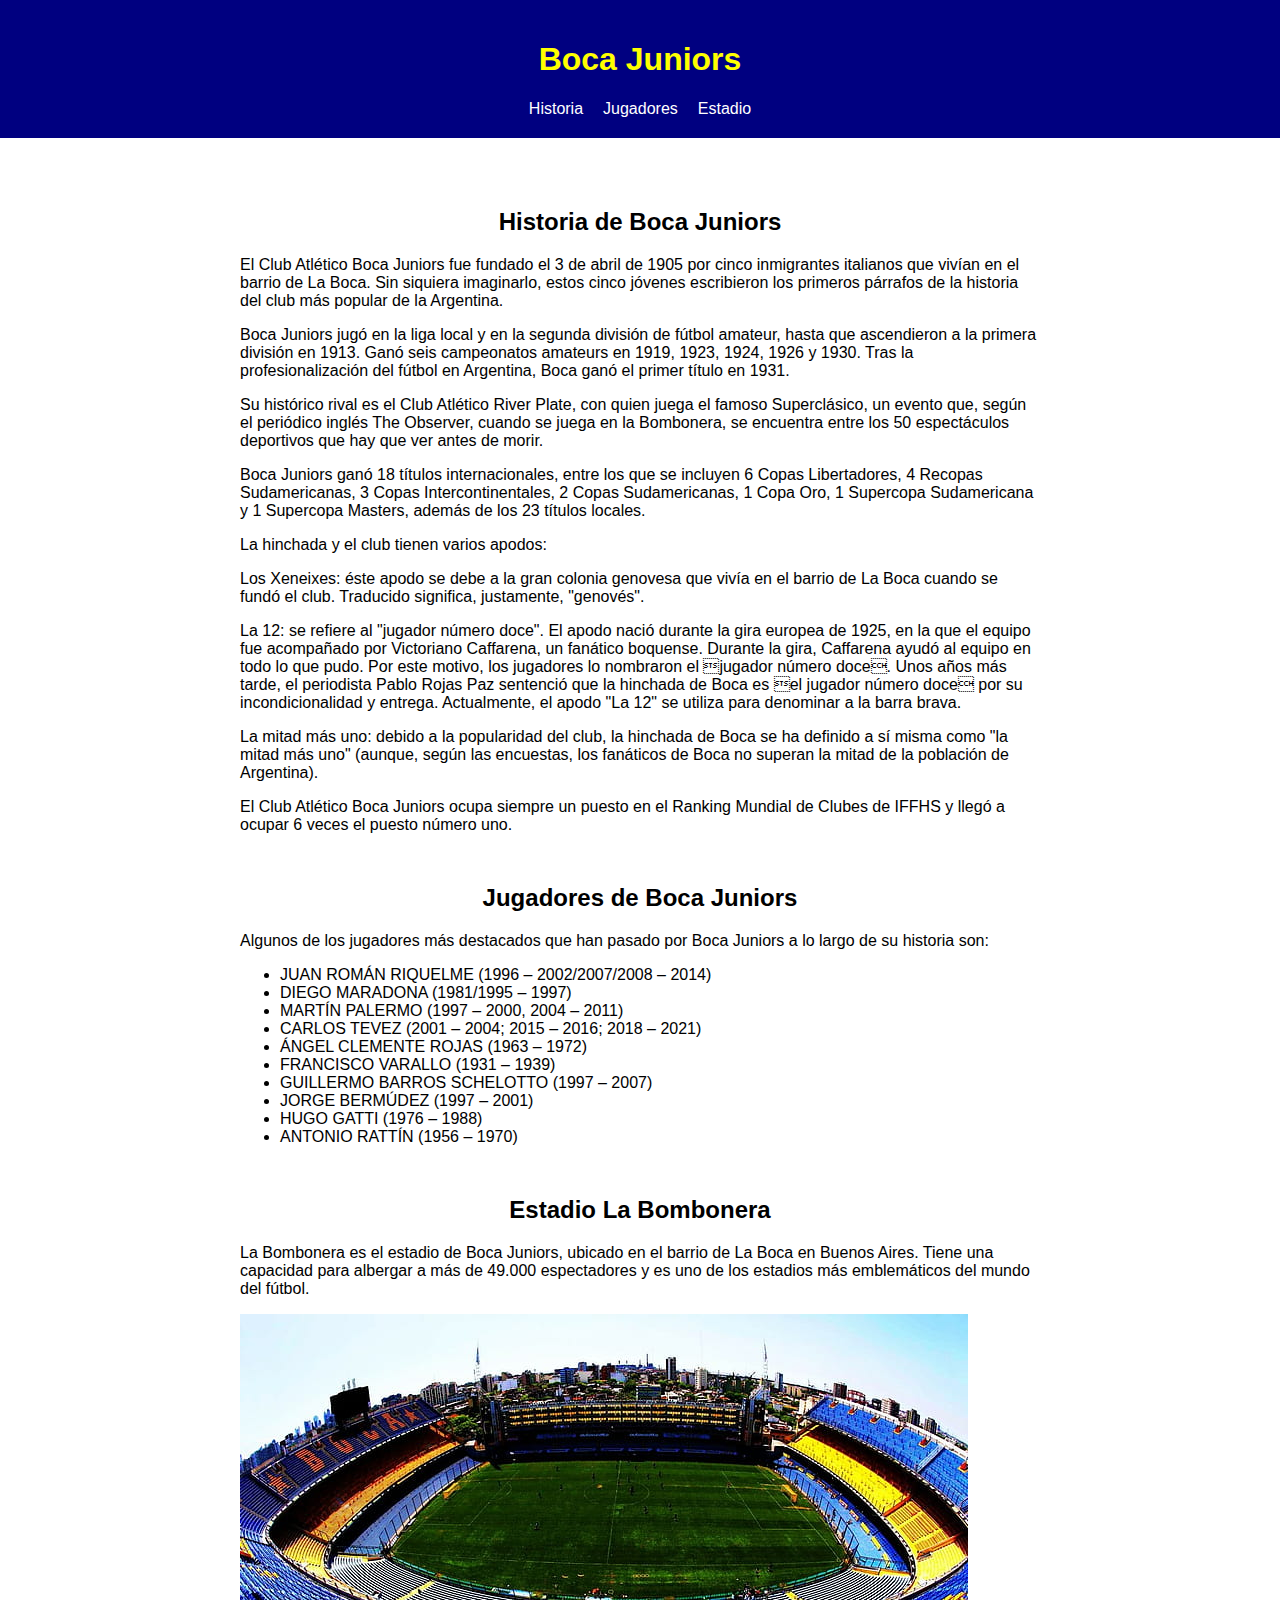
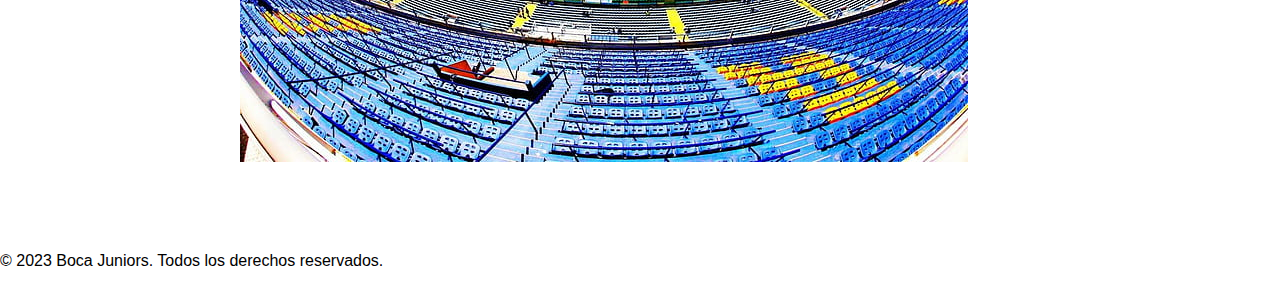
==== html/index.html @ 3c82a79b "fase1" ====
<!DOCTYPE html>
<html lang="es">
<head>
    <meta charset="UTF-8">
    <meta http-equiv="X-UA-Compatible" content="IE=edge">
    <meta name="viewport" content="width=device-width, initial-scale=1.0">
	<title>Boca Juniors</title>
	<link rel="stylesheet" type="text/css" href="../css/styles.css">
</head>
<body>
	<header>
		<h1>Boca Juniors</h1>
		<nav>
			<ul>
				<li><a href="#historia">Historia</a></li>
				<li><a href="#jugadores">Jugadores</a></li>
				<li><a href="#estadio">Estadio</a></li>
			</ul>
		</nav>
	</header>
	
	<main>
		<section id="historia">
			<h2>Historia de Boca Juniors</h2>
			<p>El Club Atlético Boca Juniors fue fundado el 3 de abril de 1905 por cinco inmigrantes italianos que vivían en el barrio de La Boca. Sin siquiera imaginarlo, estos cinco jóvenes escribieron los primeros párrafos de la historia del club más popular de la Argentina.</p>
			<p>Boca Juniors jugó en la liga local y en la segunda división de fútbol amateur, hasta que ascendieron a la primera división en 1913. Ganó seis campeonatos amateurs en 1919, 1923, 1924, 1926 y 1930. Tras la profesionalización del fútbol en Argentina, Boca ganó el primer título en 1931.</p>
            <p>Su histórico rival es el Club Atlético River Plate, con quien juega el famoso Superclásico, un evento que, según el periódico inglés The Observer, cuando se juega en la Bombonera, se encuentra entre los 50 espectáculos deportivos que hay que ver antes de morir.</p>
            <p>Boca Juniors ganó 18 títulos internacionales, entre los que se incluyen 6 Copas Libertadores, 4 Recopas Sudamericanas, 3 Copas Intercontinentales, 2 Copas Sudamericanas, 1 Copa Oro, 1 Supercopa Sudamericana y 1 Supercopa Masters, además de los 23 títulos locales.</p>
            <p>La hinchada y el club tienen varios apodos:</p>
            <p> Los Xeneixes: éste apodo se debe a la gran colonia genovesa que vivía en el barrio de La Boca cuando se fundó el club. Traducido significa, justamente, "genovés".</p>
            <p>La 12: se refiere al "jugador número doce". El apodo nació durante la gira europea de 1925, en la que el equipo fue acompañado por Victoriano Caffarena, un fanático boquense. Durante la gira, Caffarena ayudó al equipo en todo lo que pudo. Por este motivo, los jugadores lo nombraron el jugador número doce. Unos años más tarde, el periodista Pablo Rojas Paz sentenció que la hinchada de Boca es el jugador número doce por su incondicionalidad y entrega. Actualmente, el apodo "La 12" se utiliza para denominar a la barra brava.</p>
            <p>La mitad más uno: debido a la popularidad del club, la hinchada de Boca se ha definido a sí misma como "la mitad más uno" (aunque, según las encuestas, los fanáticos de Boca no superan la mitad de la población de Argentina).</p>
            <p>El Club Atlético Boca Juniors ocupa siempre un puesto en el Ranking Mundial de Clubes de IFFHS y llegó a ocupar 6 veces el puesto número uno.</p>
        </section>
		
		<section id="jugadores">
			<h2>Jugadores de Boca Juniors</h2>
			<p>Algunos de los jugadores más destacados que han pasado por Boca Juniors a lo largo de su historia son:</p>
			<ul>
				<li>JUAN ROMÁN RIQUELME (1996 – 2002/2007/2008 – 2014)</li>
				<li>DIEGO MARADONA (1981/1995 – 1997)</li>
				<li>MARTÍN PALERMO (1997 – 2000, 2004 – 2011)</li>
				<li>CARLOS TEVEZ (2001 – 2004; 2015 – 2016; 2018 – 2021)</li>
                <li>ÁNGEL CLEMENTE ROJAS (1963 – 1972)</li>
                <li>FRANCISCO VARALLO (1931 – 1939)</li>
                <li>GUILLERMO BARROS SCHELOTTO (1997 – 2007)</li>
                <li>JORGE BERMÚDEZ (1997 – 2001)</li>
                <li>HUGO GATTI (1976 – 1988)</li>
                <li>ANTONIO RATTÍN (1956 – 1970)</li>
			</ul>
		</section>
		
		<section id="estadio">
			<h2>Estadio La Bombonera</h2>
			<p>La Bombonera es el estadio de Boca Juniors, ubicado en el barrio de La Boca en Buenos Aires. Tiene una capacidad para albergar a más de 49.000 espectadores y es uno de los estadios más emblemáticos del mundo del fútbol.</p>
			<img src="../imgs/bombonera.jpg" alt="La Bombonera">
		</section>
	</main>
	
	<footer>
		<p>© 2023 Boca Juniors. Todos los derechos reservados.</p>
	</footer>
</body>
</html>
---- css/styles.css ----
body {
	font-family: Arial, sans-serif;
	margin: 0;
	padding: 0;
}

header {
	background-color: navy;
	color: white;
	display: flex;
	flex-direction: column;
	align-items: center;
	padding: 20px;
}

nav ul {
	list-style: none;
	margin: 0;
	padding: 0;
	display: flex;
}

nav li {
	margin: 0 10px;
}

nav a {
	color: white;
	text-decoration: none;
}

main {
	max-width: 800px;
	margin: 0 auto;
	padding: 20px;
}

section {
	margin: 50px 0;
}

h1, h2 {
	text-align: center;
}
h1 {
	color: yellow;
}
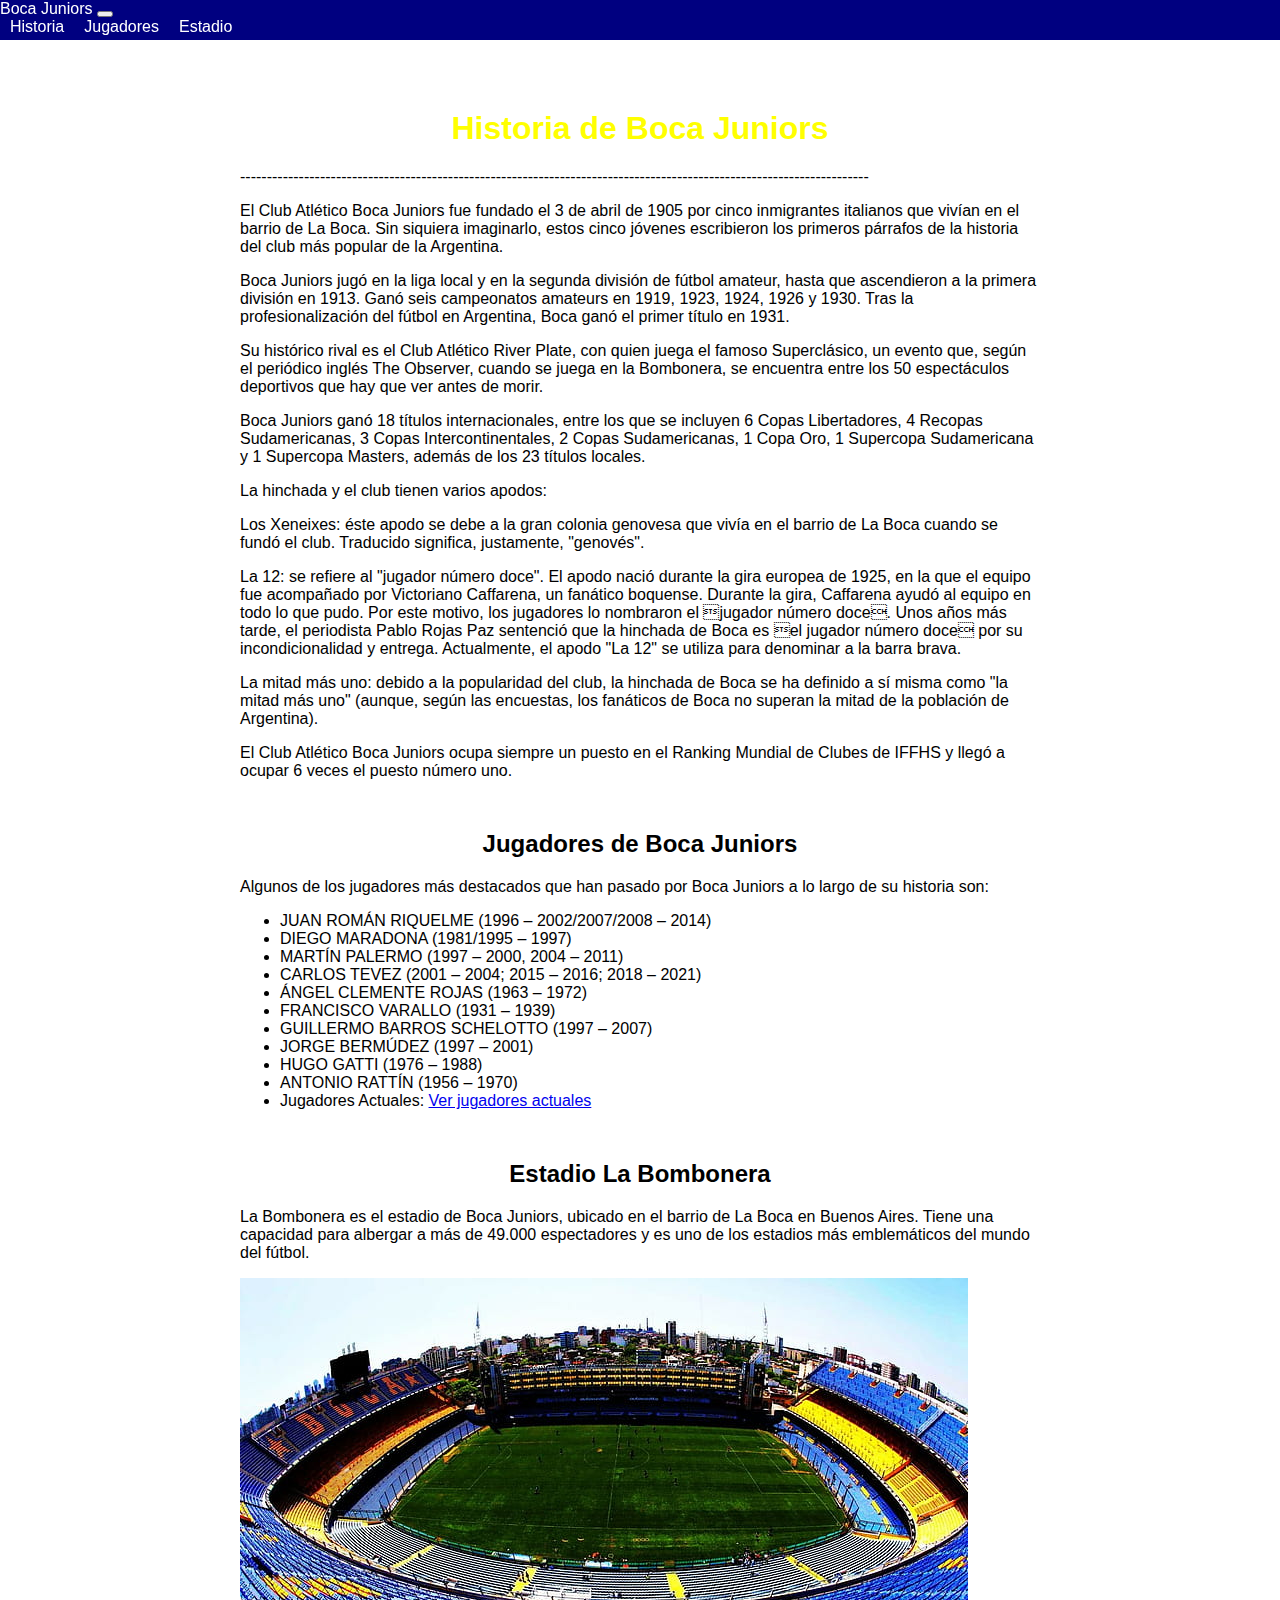
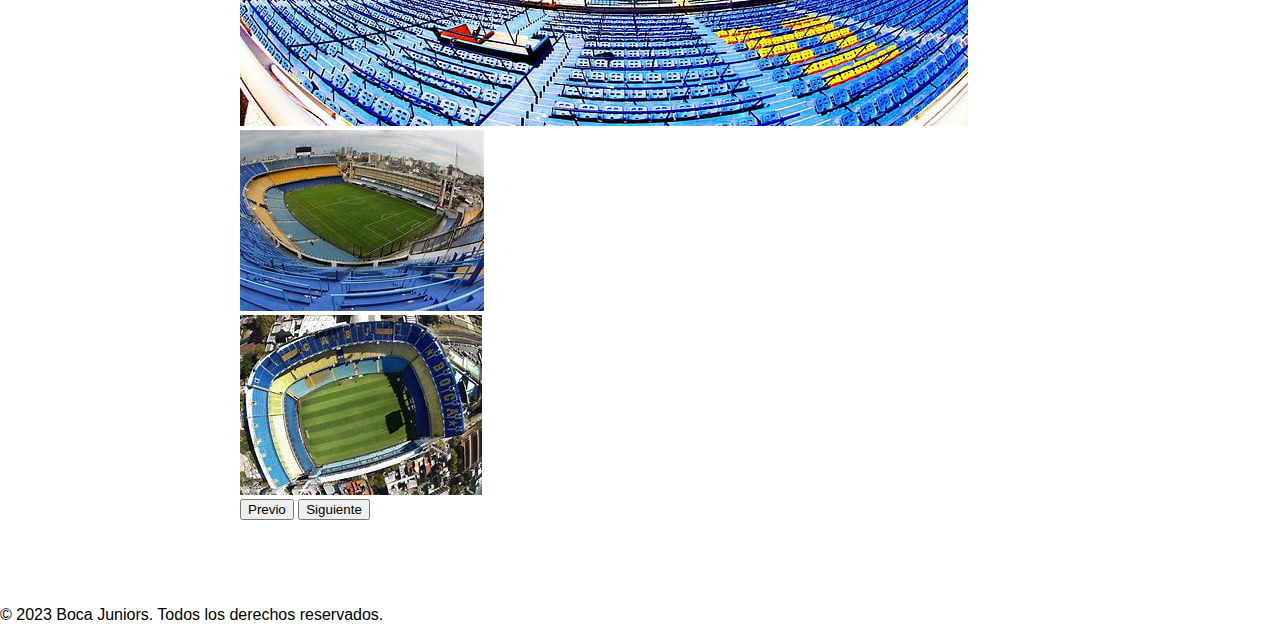
==== commit 1ccbde1d: "ultact" ====
--- a/html/index.html
+++ b/html/index.html
@@ -6,22 +6,47 @@
     <meta name="viewport" content="width=device-width, initial-scale=1.0">
 	<title>Boca Juniors</title>
 	<link rel="stylesheet" type="text/css" href="../css/styles.css">
+	<link href="https://cdn.jsdelivr.net/npm/bootstrap@5.3.0/dist/css/bootstrap.min.css" rel="stylesheet" integrity="sha384-9ndCyUaIbzAi2FUVXJi0CjmCapSmO7SnpJef0486qhLnuZ2cdeRhO02iuK6FUUVM" crossorigin="anonymous">
+    
+    <script src="https://cdn.jsdelivr.net/npm/bootstrap@5.3.0/dist/js/bootstrap.bundle.min.js" integrity="sha384-geWF76RCwLtnZ8qwWowPQNguL3RmwHVBC9FhGdlKrxdiJJigb/j/68SIy3Te4Bkz" crossorigin="anonymous" defer></script>
+
 </head>
-<body>
+<body background="">
 	<header>
-		<h1>Boca Juniors</h1>
-		<nav>
+        <nav class="navbar navbar-expand-lg bg-body-tertiary " >
+            <div class="container">
+                <a class="navbar-brand" href="#">Boca Juniors</a>
+                <button class="navbar-toggler" type="button" data-bs-toggle="collapse" data-bs-target="#navbarNav" aria-controls="navbarNav" aria-expanded="false" aria-label="Toggle navigation">
+                    <span class="navbar-toggler-icon"></span>
+                </button>
+                <div class="collapse navbar-collapse" id="navbarNav">
+                    <ul class="navbar-nav ms-auto">
+                        <li class="nav-item desconectado">
+                            <a class="nav-link" href="#historia" >Historia</a>
+                        </li>
+                        <li class="nav-item desconectado">
+                            <a class="nav-link" href="#jugadores">Jugadores</a>
+                        </li>
+                        <li class="nav-item desconectado">
+                            <a class="nav-link" href="#estadio">Estadio</a>
+                        </li>
+                    </ul>
+                </div>
+            </div>
+        </nav>
+		<!-- 		<nav>
 			<ul>
 				<li><a href="#historia">Historia</a></li>
 				<li><a href="#jugadores">Jugadores</a></li>
 				<li><a href="#estadio">Estadio</a></li>
 			</ul>
-		</nav>
+		</nav> -->
 	</header>
 	
 	<main>
 		<section id="historia">
-			<h2>Historia de Boca Juniors</h2>
+			<h1>Historia de Boca Juniors</h1
+			<p>----------------------------------------------------------------------------------------------------------------------</p>
 			<p>El Club Atlético Boca Juniors fue fundado el 3 de abril de 1905 por cinco inmigrantes italianos que vivían en el barrio de La Boca. Sin siquiera imaginarlo, estos cinco jóvenes escribieron los primeros párrafos de la historia del club más popular de la Argentina.</p>
 			<p>Boca Juniors jugó en la liga local y en la segunda división de fútbol amateur, hasta que ascendieron a la primera división en 1913. Ganó seis campeonatos amateurs en 1919, 1923, 1924, 1926 y 1930. Tras la profesionalización del fútbol en Argentina, Boca ganó el primer título en 1931.</p>
             <p>Su histórico rival es el Club Atlético River Plate, con quien juega el famoso Superclásico, un evento que, según el periódico inglés The Observer, cuando se juega en la Bombonera, se encuentra entre los 50 espectáculos deportivos que hay que ver antes de morir.</p>
@@ -31,9 +56,8 @@
             <p>La 12: se refiere al "jugador número doce". El apodo nació durante la gira europea de 1925, en la que el equipo fue acompañado por Victoriano Caffarena, un fanático boquense. Durante la gira, Caffarena ayudó al equipo en todo lo que pudo. Por este motivo, los jugadores lo nombraron el jugador número doce. Unos años más tarde, el periodista Pablo Rojas Paz sentenció que la hinchada de Boca es el jugador número doce por su incondicionalidad y entrega. Actualmente, el apodo "La 12" se utiliza para denominar a la barra brava.</p>
             <p>La mitad más uno: debido a la popularidad del club, la hinchada de Boca se ha definido a sí misma como "la mitad más uno" (aunque, según las encuestas, los fanáticos de Boca no superan la mitad de la población de Argentina).</p>
             <p>El Club Atlético Boca Juniors ocupa siempre un puesto en el Ranking Mundial de Clubes de IFFHS y llegó a ocupar 6 veces el puesto número uno.</p>
-        </section>
-		
-		<section id="jugadores">
+    </section>
+			<section id="jugadores">
 			<h2>Jugadores de Boca Juniors</h2>
 			<p>Algunos de los jugadores más destacados que han pasado por Boca Juniors a lo largo de su historia son:</p>
 			<ul>
@@ -47,18 +71,47 @@
                 <li>JORGE BERMÚDEZ (1997 – 2001)</li>
                 <li>HUGO GATTI (1976 – 1988)</li>
                 <li>ANTONIO RATTÍN (1956 – 1970)</li>
+				<li>Jugadores Actuales: <a class="BotonJug" href="/html/indexJugadoresAct.html">Ver jugadores actuales</a></li>
 			</ul>
 		</section>
 		
 		<section id="estadio">
 			<h2>Estadio La Bombonera</h2>
 			<p>La Bombonera es el estadio de Boca Juniors, ubicado en el barrio de La Boca en Buenos Aires. Tiene una capacidad para albergar a más de 49.000 espectadores y es uno de los estadios más emblemáticos del mundo del fútbol.</p>
-			<img src="../imgs/bombonera.jpg" alt="La Bombonera">
+			<div id="carruselBombonera" class="carousel slide">
+				<div class="carousel-inner">
+				<div class="carousel-item active">
+					<img src="../imgs/bombonera.jpg" class="d-block w-100" alt=""/>
+				</div>
+				<div class="carousel-item">
+					<img src="../imgs/bombonera2.jpeg" class="d-block w-100" alt="Bombonera"/>
+				</div>
+				<div class="carousel-item">
+					<img src="../imgs/bombonera3.jpeg" class="d-block w-100" alt="Bombonera"/>
+				</div>
+				</div>
+				<button class="carousel-control-prev" type="button" data-bs-target="#carruselBombonera" data-bs-slide="prev">
+				<span class="carousel-control-prev-icon" aria-hidden="true"></span>
+				<span class="visually-hidden">	Previo</span>
+				</button>
+				<button class="carousel-control-next" type="button" data-bs-target="#carruselBombonera" data-bs-slide="next">
+				<span class="carousel-control-next-icon" aria-hidden="true"></span>
+				<span class="visually-hidden">Siguiente</span>
+				</button>
+				</div>
 		</section>
+
 	</main>
+
 	
 	<footer>
 		<p>© 2023 Boca Juniors. Todos los derechos reservados.</p>
 	</footer>
+
+	<script src="../js/style.js"></script>
+
 </body>
-</html>+
+</html>
+			<!-- <img src="../imgs/bombonera.jpg" alt="La Bombonera"> -->
+<!--  -->--- a/css/styles.css
+++ b/css/styles.css
@@ -44,4 +44,11 @@
 }
 h1 {
 	color: yellow;
-}+}
+.navbar {
+	position: fixed;
+	top: 0;
+	left: 0;
+	width: 100%;
+	z-index: 100;
+}
